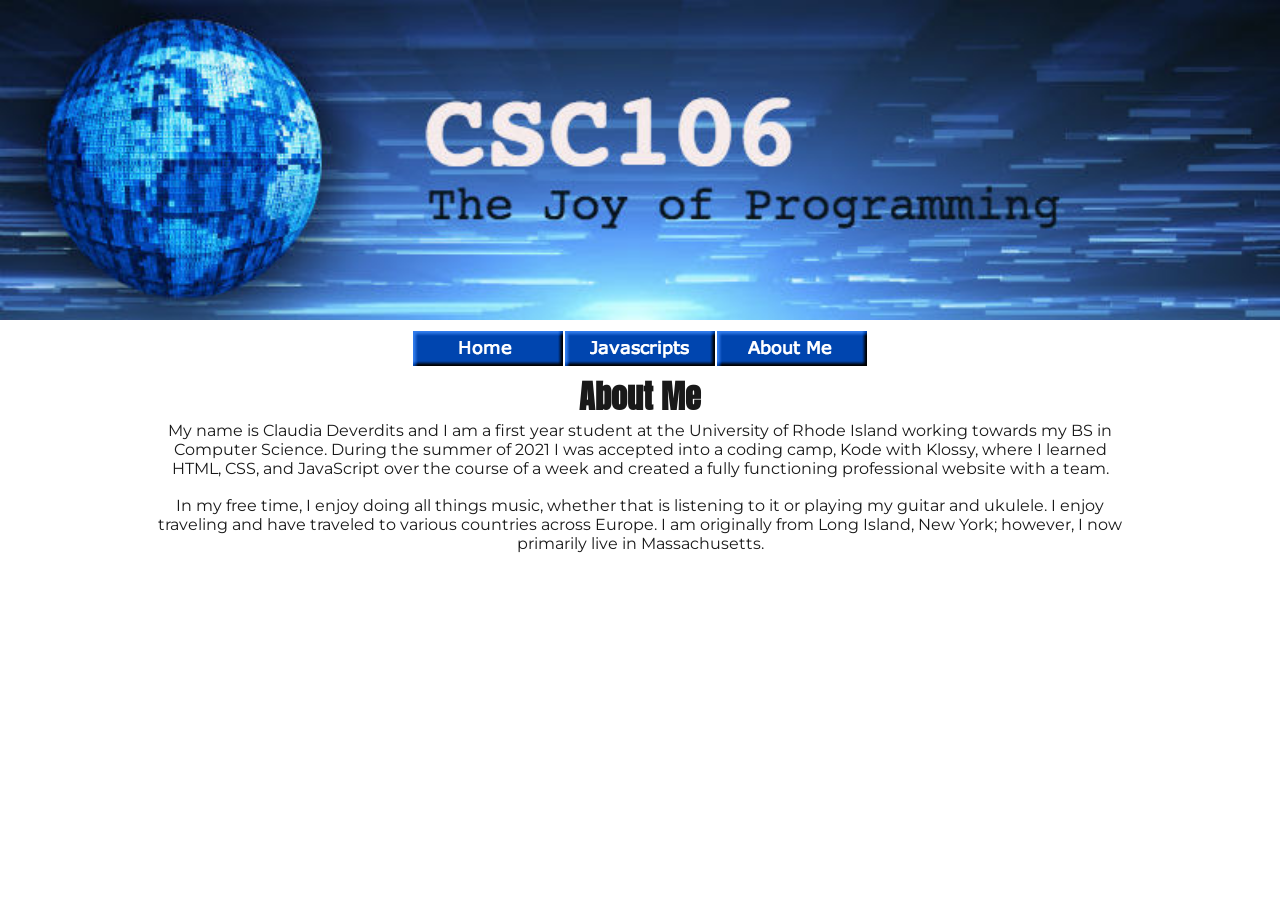
==== about.html @ 51259323 "Update about.html" ====
<!DOCTYPE html>
<html>
   <head>
     <meta charset="utf-8">
     <title>Claudia's Programming Portfolio</title>
      <link href="style.css" rel="stylesheet" type="text/css" />
      <style>
@import url('https://fonts.googleapis.com/css2?family=Anton&display=swap');
         @import url('https://fonts.googleapis.com/css2?family=Montserrat&display=swap');
</style>
   </head>
   <body>
      <center><img src="csc106_banner.jpg" alt="banner with world in binary code, text: CSC106 The Joy of Programming" class="banner"></center>
      <div class="content">
         <nav class="tableNav">
         <center><table>
         <thead>
            <tr>
               <th><a href="index.html"><img src="home button.png"></a></th>
               <th><a href="javascripts.html"><img src="javascript button.png"></a></th>
               <th><a href="about.html"><img src="about me button.png"></a></th>
            </tr>
         </thead>
         </table></center>
         </nav>
      <center><h1>About Me</h1></center>
     <center><p>My name is Claudia Deverdits and I am a first year student at the University of Rhode Island working towards my BS in Computer Science. During the summer of 2021 I was accepted into a coding camp, Kode with Klossy, where I learned HTML, CSS, and JavaScript over the course of a week and created a fully functioning professional website with a team.</p></center><br>
     <center><p>In my free time, I enjoy doing all things music, whether that is listening to it or playing my guitar and ukulele. I enjoy traveling and have traveled to various countries across Europe. I am originally from Long Island, New York; however, I now primarily live in Massachusetts.</p></center>
      </div>
   </body>
</html>
---- style.css ----
* {
  margin: 0;
  padding: 0;
  box-sizing: border-box;
}
h1 {
  font-family: 'Anton', sans-serif;
}
p {
  font-family: 'Montserrat', sans-serif;
}
body {
  color: #191919;
}
.banner {
  width:100%;
  margin-left:0px;
  margin-top:0px;
  margin-right:0px;
}
.content{
  margin-left:150px;
  margin-right:150px;
  margin-top:5px;
  margin-bottom:5px;
}
a:link{
  color: #0E6BA8;
}
a:visited{
  color: #0E6BA8;
}
a:hover{
  color: #39A2AE;
}
.tableNav{
  display:flex;
  justify-content:center;
}
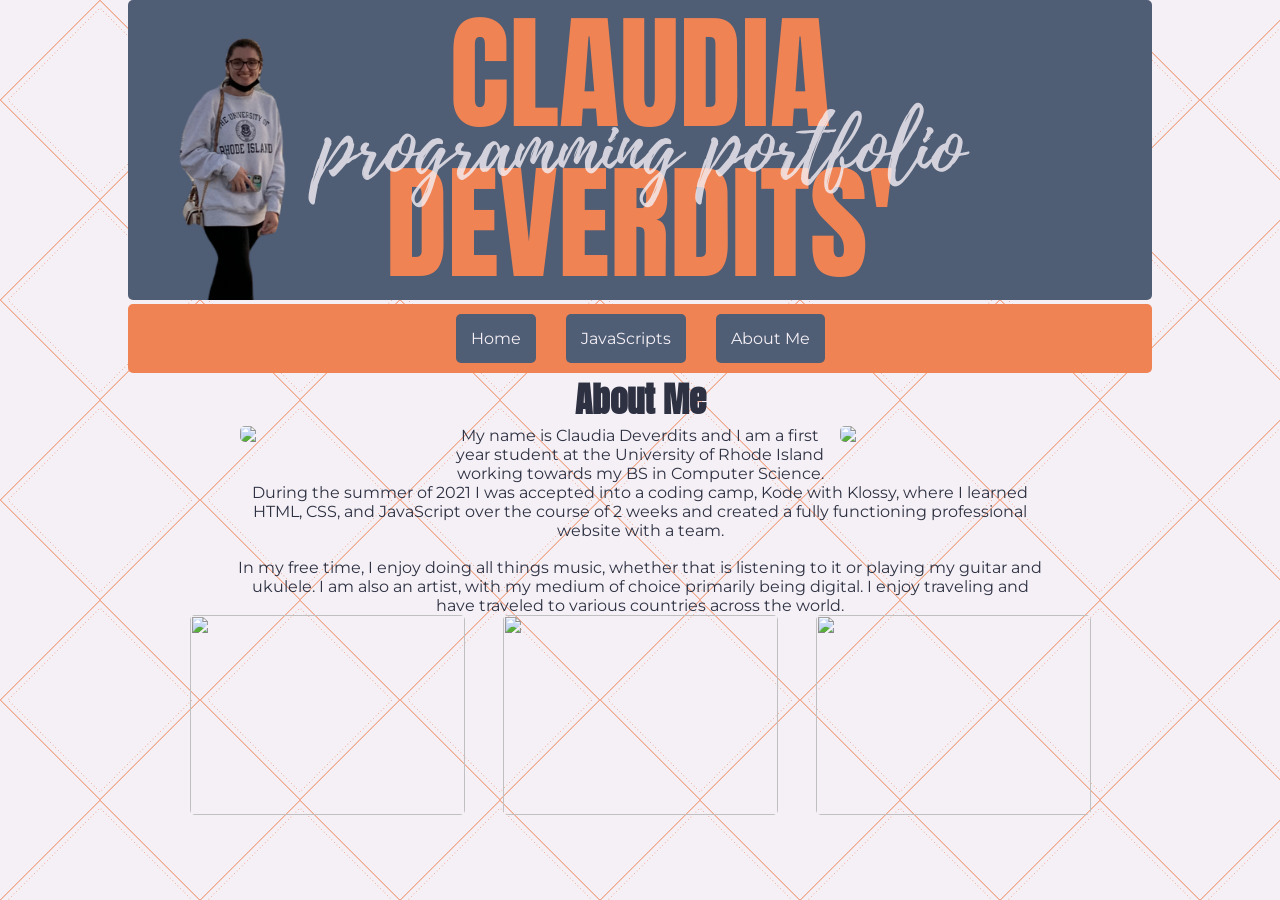
==== commit 650f3507: "Update about.html" ====
--- a/about.html
+++ b/about.html
@@ -2,30 +2,41 @@
 <html>
    <head>
      <meta charset="utf-8">
-     <title>Claudia's Programming Portfolio</title>
+     <title>About Me</title>
       <link href="style.css" rel="stylesheet" type="text/css" />
       <style>
 @import url('https://fonts.googleapis.com/css2?family=Anton&display=swap');
          @import url('https://fonts.googleapis.com/css2?family=Montserrat&display=swap');
+         body {
+           background-image: url(mybackground.png);
+         }
 </style>
    </head>
    <body>
-      <center><img src="csc106_banner.jpg" alt="banner with world in binary code, text: CSC106 The Joy of Programming" class="banner"></center>
-      <div class="content">
+      <center><img src="deverditsBanner.png" alt="banner with world in binary code, text: CSC106 The Joy of Programming" class="banner"></center>
+      <div class="content aboutContent">
          <nav class="tableNav">
-         <center><table>
-         <thead>
-            <tr>
-               <th><a href="index.html"><img src="home button.png"></a></th>
-               <th><a href="javascripts.html"><img src="javascript button.png"></a></th>
-               <th><a href="about.html"><img src="about me button.png"></a></th>
-            </tr>
-         </thead>
-         </table></center>
-         </nav>
+          <p><a href="index.html" class="navLinks">Home</a></p>
+          <p><a href="javascripts.html" class="navLinks">JavaScripts</a></p>
+          <p><a href="about.html" class="navLinks">About Me</a></p>
+        </nav>
       <center><h1>About Me</h1></center>
-     <center><p>My name is Claudia Deverdits and I am a first year student at the University of Rhode Island working towards my BS in Computer Science. During the summer of 2021 I was accepted into a coding camp, Kode with Klossy, where I learned HTML, CSS, and JavaScript over the course of a week and created a fully functioning professional website with a team.</p></center><br>
-     <center><p>In my free time, I enjoy doing all things music, whether that is listening to it or playing my guitar and ukulele. I enjoy traveling and have traveled to various countries across Europe. I am originally from Long Island, New York; however, I now primarily live in Massachusetts.</p></center>
+      <div class="aboutMeSize">
+      <nav class="aboutMeContent">
+      <img src="claudia.png" class="myPicture">
+      <img src="graduation.png" class="myGradPicture">
+     <center><p>My name is Claudia Deverdits and I am a first year student at the University of Rhode Island working towards my BS in Computer Science. During the summer of 2021 I was accepted into a coding camp, Kode with Klossy, where I learned HTML, CSS, and JavaScript over the course of 2 weeks and created a fully functioning professional website with a team.</p></center><br>
+     <center><p>In my free time, I enjoy doing all things music, whether that is listening to it or playing my guitar and ukulele. I am also an artist, with my medium of choice primarily being digital. I enjoy traveling and have traveled to various countries across the world. </p></center>
+     </nav>
+     <article class="pictureGrid">
+     <div class="pictures">
+     <img src="nature.png" class="hobbyPicture nature">
+     <img src="painting.png" class="hobbyPicture painting">
+     <img src="waterfire.png" class="hobbyPicture waterfire">
+     </div>
+     </article>
+     </div>
       </div>
+      <script src="script.js"></script>
    </body>
 </html> 
--- a/style.css
+++ b/style.css
@@ -10,30 +10,124 @@
   font-family: 'Montserrat', sans-serif;
 }
 body {
-  color: #191919;
+  color: #2D3142;
+  margin-left:10%;
+  margin-right:10%;
+  margin-bottom:5%;
 }
 .banner {
   width:100%;
   margin-left:0px;
   margin-top:0px;
   margin-right:0px;
+  border-radius:5px;
 }
-.content{
+/* .content{
   margin-left:150px;
   margin-right:150px;
   margin-top:5px;
-  margin-bottom:5px;
+  margin-bottom:5px; */
+}
+a{
+  color:#F5F0F6;
 }
 a:link{
-  color: #0E6BA8;
+  color: #F5F0F6;
 }
 a:visited{
-  color: #0E6BA8;
+  color: #F5F0F6;
 }
 a:hover{
-  color: #39A2AE;
+  color: #F5F0F6;
 }
 .tableNav{
   display:flex;
   justify-content:center;
+  flex-direction:row;
+  flex-wrap:wrap;
+  /* overflow:hidden; */
+  /* margin:auto; */
+  background-color:#EF8354;
+  border-radius:5px;
+  padding:25px;
+  margin-top:0px;
 }
+.navLinks{
+  margin-left:15px;
+  margin-right:15px;
+  text-decoration:none;
+  padding: 15px;
+  background-color:#4F5D75;
+  border-radius:5px;
+}
+.navLinks:hover{
+  box-shadow: 5px 5px 5px #2D3142;
+}
+h1{
+  font-size:35px;
+}
+.myPicture{
+  width:200px;
+  border-radius: 5px;
+  float:left;
+  margin-bottom:38px;
+  margin-left:10px;
+  margin-right:10px;
+}
+.myGradPicture{
+  width:200px;
+  border-radius: 5px;
+  float:right;
+  margin-bottom:38px;
+  margin-left:10px;
+  margin-right:10px;
+}
+.aboutMeContent{
+  margin-left:10%;
+  margin-right:10%;
+}
+.hobbyPicture{
+  object-fit:cover;
+  width:275px;
+  height:200px;
+}
+.pictures{
+  clear:both;
+  /* display: flex;
+  flex-direction: row;
+  justify-content: center;
+  margin-left:10%;
+  margin-right:10%; */
+  display: grid;
+  /* grid-row-gap:15px; */
+  grid-column-gap:38px;
+}
+.nature{
+border-radius:5px;
+grid-column-start: 1;
+grid-column-end: 2;
+grid-row-start: 1;
+grid-row-end: 2;
+/* margin:5px; */
+}
+.painting{
+border-radius:5px;
+grid-column-start: 2;
+grid-column-end: 3;
+grid-row-start: 1;
+grid-row-end: 2;
+/* margin:5px; */
+}
+.waterfire{
+border-radius:5px;
+grid-column-start: 3;
+grid-column-end: 4;
+grid-row-start: 1;
+grid-row-end: 2;
+/* margin:5px; */
+}
+.pictureGrid{
+  display: flex;
+  justify-content:center;
+  clear:both;
+}
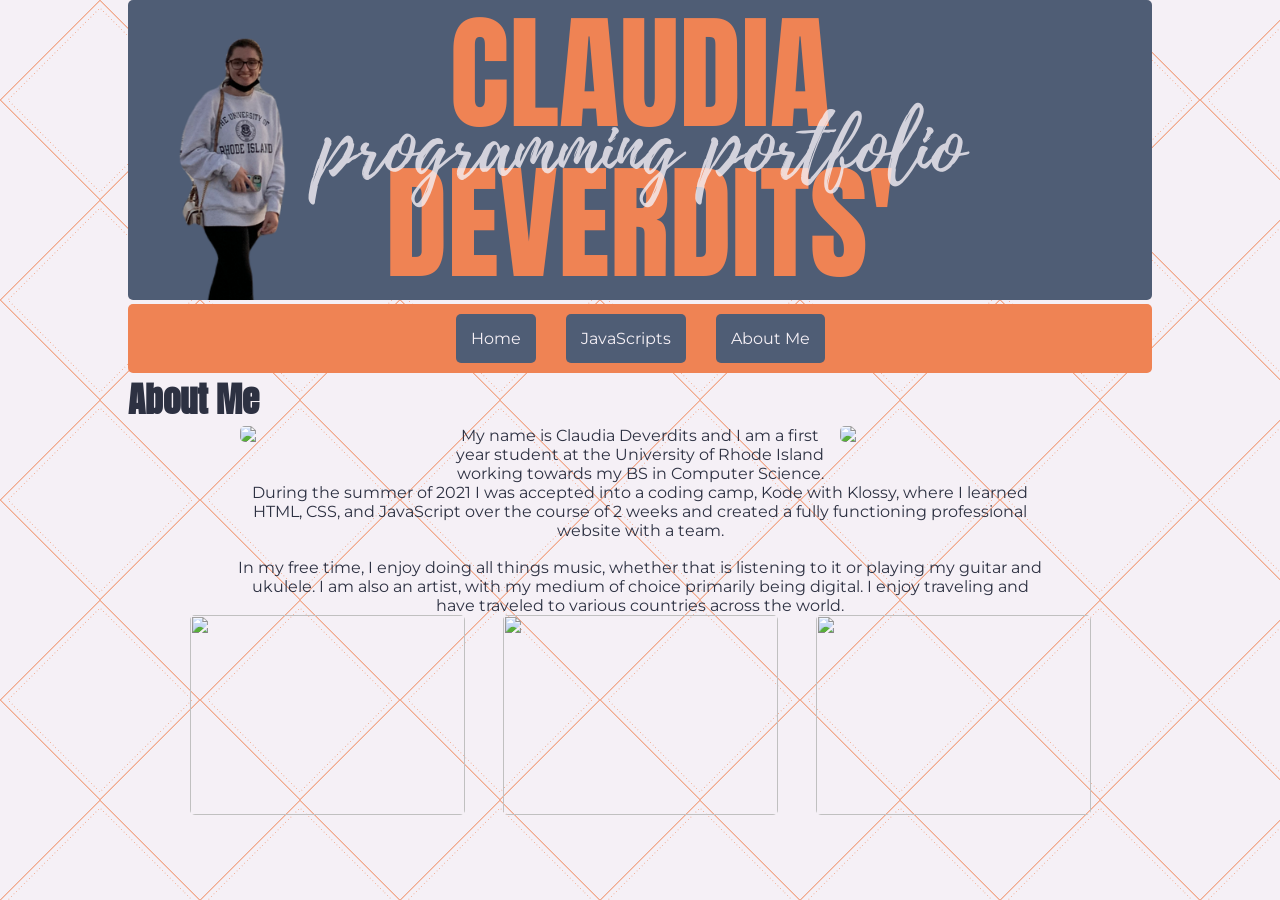
==== commit b1441dcd: "Update about.html" ====
--- a/about.html
+++ b/about.html
@@ -20,7 +20,7 @@
           <p><a href="javascripts.html" class="navLinks">JavaScripts</a></p>
           <p><a href="about.html" class="navLinks">About Me</a></p>
         </nav>
-      <center><h1>About Me</h1></center>
+      <h1>About Me</h1>
       <div class="aboutMeSize">
       <nav class="aboutMeContent">
       <img src="claudia.png" class="myPicture">
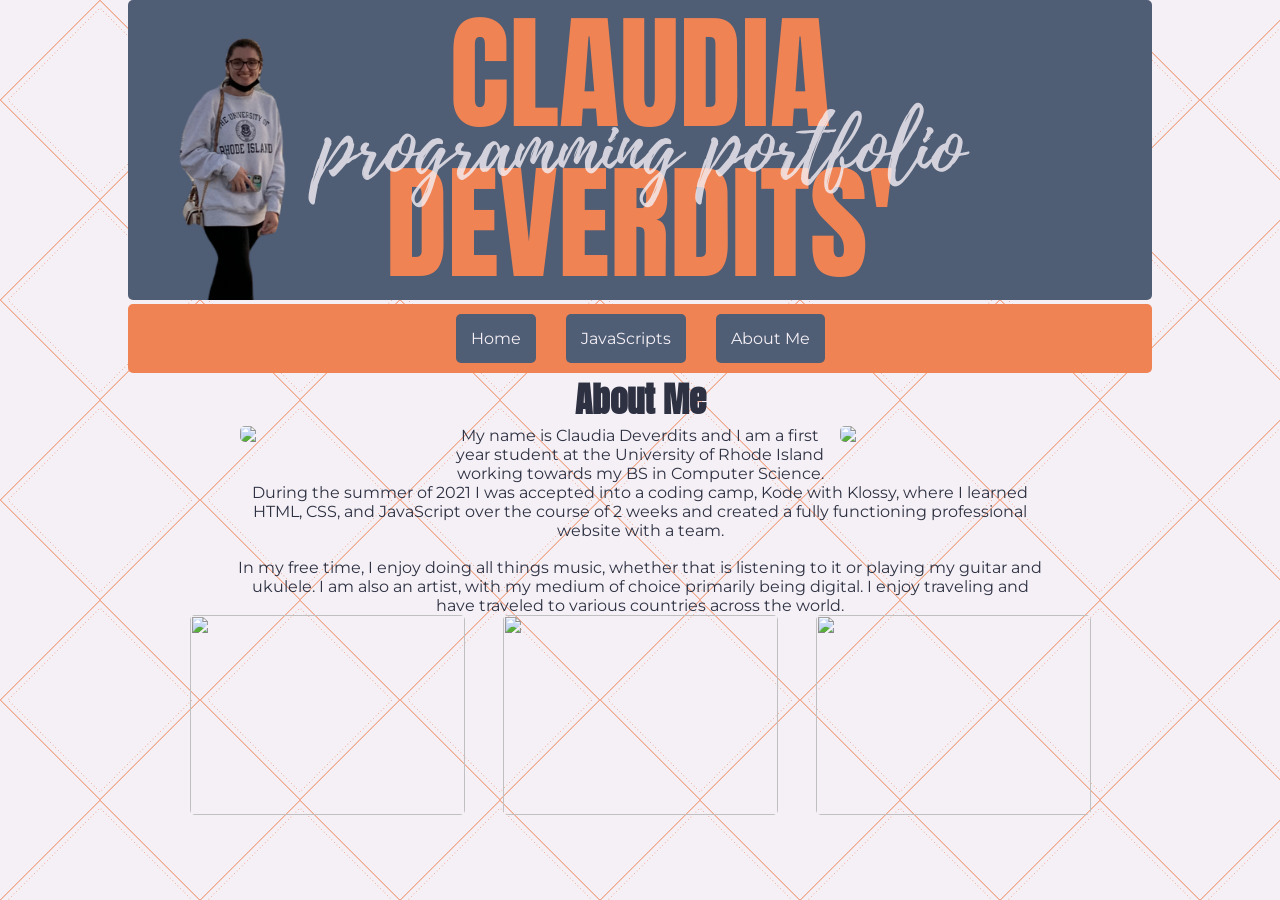
==== commit ad72e60d: "Update about.html" ====
--- a/about.html
+++ b/about.html
@@ -9,6 +9,9 @@
          @import url('https://fonts.googleapis.com/css2?family=Montserrat&display=swap');
          body {
            background-image: url(mybackground.png);
+         }
+         h1{
+            text-align:center;
          }
 </style>
    </head>
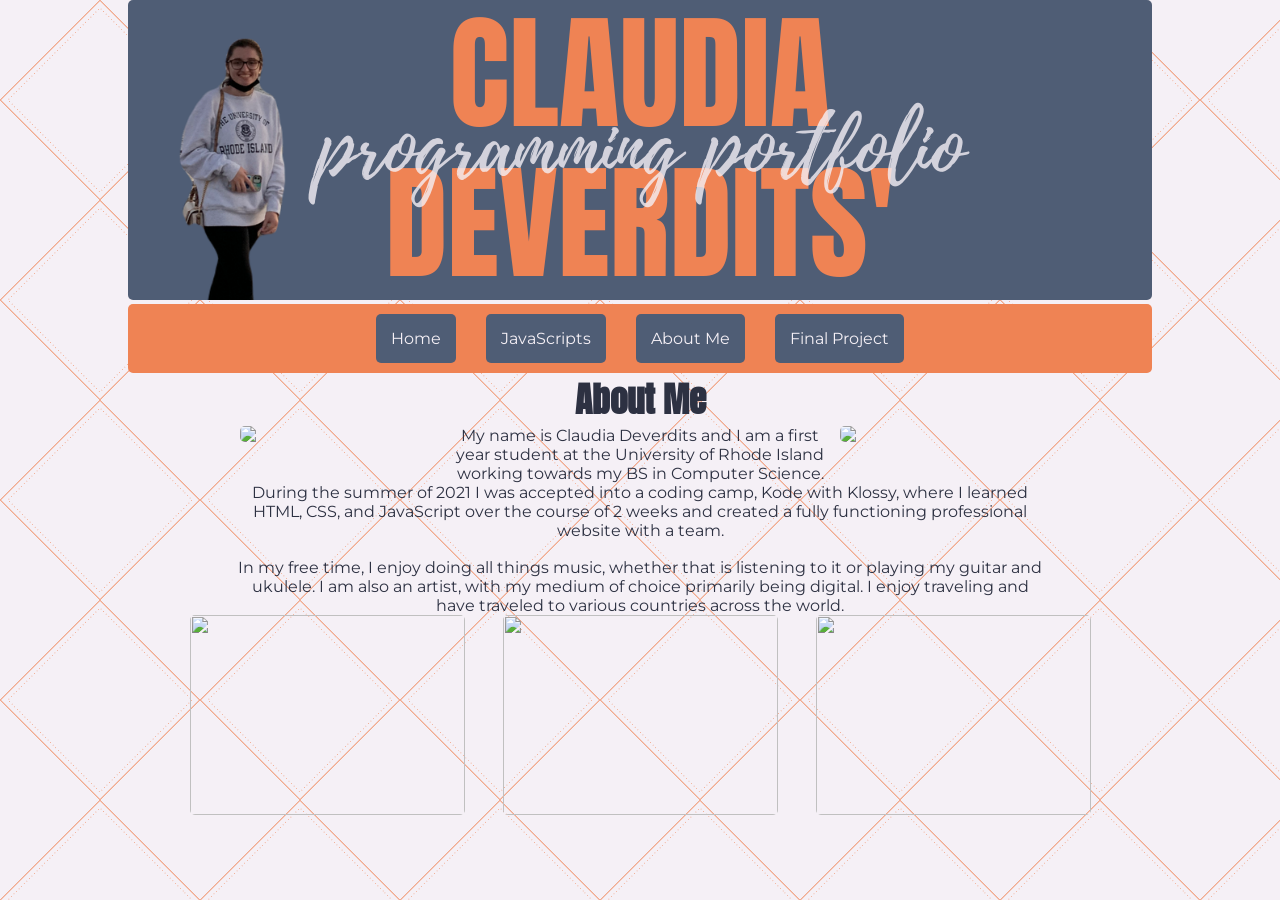
==== commit 870c0b2a: "Update about.html" ====
--- a/about.html
+++ b/about.html
@@ -10,9 +10,6 @@
          body {
            background-image: url(mybackground.png);
          }
-         h1{
-            text-align:center;
-         }
 </style>
    </head>
    <body>
@@ -22,8 +19,9 @@
           <p><a href="index.html" class="navLinks">Home</a></p>
           <p><a href="javascripts.html" class="navLinks">JavaScripts</a></p>
           <p><a href="about.html" class="navLinks">About Me</a></p>
+            <p><a href="final.html" class="navLinks">Final Project</a></p>
         </nav>
-      <h1>About Me</h1>
+         <center><h1>About Me</h1></center>
       <div class="aboutMeSize">
       <nav class="aboutMeContent">
       <img src="claudia.png" class="myPicture">
--- a/style.css
+++ b/style.css
@@ -4,6 +4,9 @@
   box-sizing: border-box;
 }
 h1 {
+  font-family: 'Anton', sans-serif;
+}
+h2 {
   font-family: 'Anton', sans-serif;
 }
 p {
@@ -131,3 +134,117 @@
   justify-content:center;
   clear:both;
 }
+.ig{
+  width:50px;
+  margin-top:5px;
+}
+.keepInTouch{
+  display: flex;
+  justify-content:center;
+  flex-direction:column;
+  text-align:center;
+  padding:5px;
+}
+.khanPrograms{
+  display:flex;
+  flex-direction:row;
+  flex-wrap:wrap;
+  justify-content:center;
+  margin:5px;
+}
+.dancingBitmoji{
+  display:flex;
+  flex-direction:column;
+  text-align:center;
+  padding:5px;
+}
+.racingBitmoji{
+  display:flex;
+  flex-direction:column;
+  text-align:center;
+  padding:5px;
+}
+.dancingBitmojiFun{
+  display:flex;
+  flex-direction:column;
+  text-align:center;
+  padding:5px;
+}
+.racingBitmojiFun{
+  display:flex;
+  flex-direction:column;
+  text-align:center;
+  padding:5px;
+}
+.decisionProgram{
+  display:flex;
+  flex-direction:column;
+  text-align:center;
+  padding:5px;
+}
+.followProgram{
+  display:flex;
+  flex-direction:column;
+  text-align:center;
+  padding:5px;
+}
+.zoo{
+  display:flex;
+  flex-direction:column;
+  text-align:center;
+  padding:5px;
+}
+.zooImage{
+  object-fit:cover;
+  width:400px;
+}
+.tag{
+  display:flex;
+  flex-direction:column;
+  text-align:center;
+  padding:5px;
+}
+.tagImage{
+  object-fit:cover;
+  width:400px;
+}
+.contacts{
+  display:flex;
+  flex-direction:column;
+  text-align:center;
+  padding:5px;
+}
+.contactsImage{
+  object-fit:cover;
+  width:400px;
+}
+.trace{
+  display:flex;
+  flex-direction:column;
+  text-align:center;
+  padding:5px;
+}
+.traceImage{
+  object-fit:cover;
+  width:400px;
+}
+.frogger{
+  display:flex;
+  flex-direction:column;
+  text-align:center;
+  padding:5px;
+}
+.froggerImage{
+  object-fit:cover;
+  width:400px;
+}
+.memory{
+  display:flex;
+  flex-direction:column;
+  text-align:center;
+  padding:5px;
+}
+.memoryImage{
+  object-fit:cover;
+  width:400px;
+}
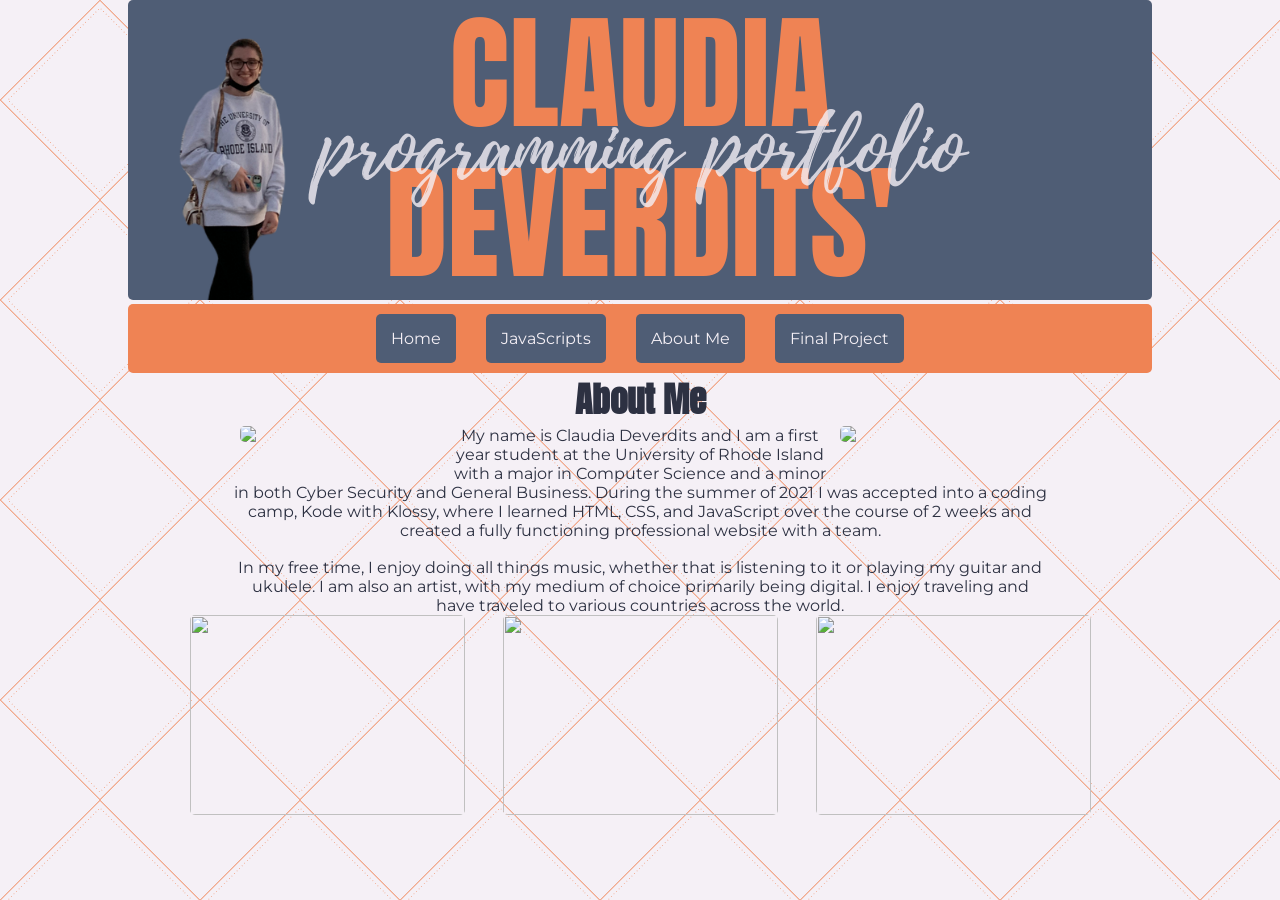
==== commit 1377a6bd: "Update about.html" ====
--- a/about.html
+++ b/about.html
@@ -26,7 +26,7 @@
       <nav class="aboutMeContent">
       <img src="claudia.png" class="myPicture">
       <img src="graduation.png" class="myGradPicture">
-     <center><p>My name is Claudia Deverdits and I am a first year student at the University of Rhode Island working towards my BS in Computer Science. During the summer of 2021 I was accepted into a coding camp, Kode with Klossy, where I learned HTML, CSS, and JavaScript over the course of 2 weeks and created a fully functioning professional website with a team.</p></center><br>
+     <center><p>My name is Claudia Deverdits and I am a first year student at the University of Rhode Island with a major in Computer Science and a minor in both Cyber Security and General Business. During the summer of 2021 I was accepted into a coding camp, Kode with Klossy, where I learned HTML, CSS, and JavaScript over the course of 2 weeks and created a fully functioning professional website with a team.</p></center><br>
      <center><p>In my free time, I enjoy doing all things music, whether that is listening to it or playing my guitar and ukulele. I am also an artist, with my medium of choice primarily being digital. I enjoy traveling and have traveled to various countries across the world. </p></center>
      </nav>
      <article class="pictureGrid">
--- a/style.css
+++ b/style.css
@@ -248,3 +248,11 @@
   object-fit:cover;
   width:400px;
 }
+
+.final-project{
+  display:flex;
+  flex-direction:column;
+  justify-content:center;
+  align-items:center;
+  margin:10px;
+}
